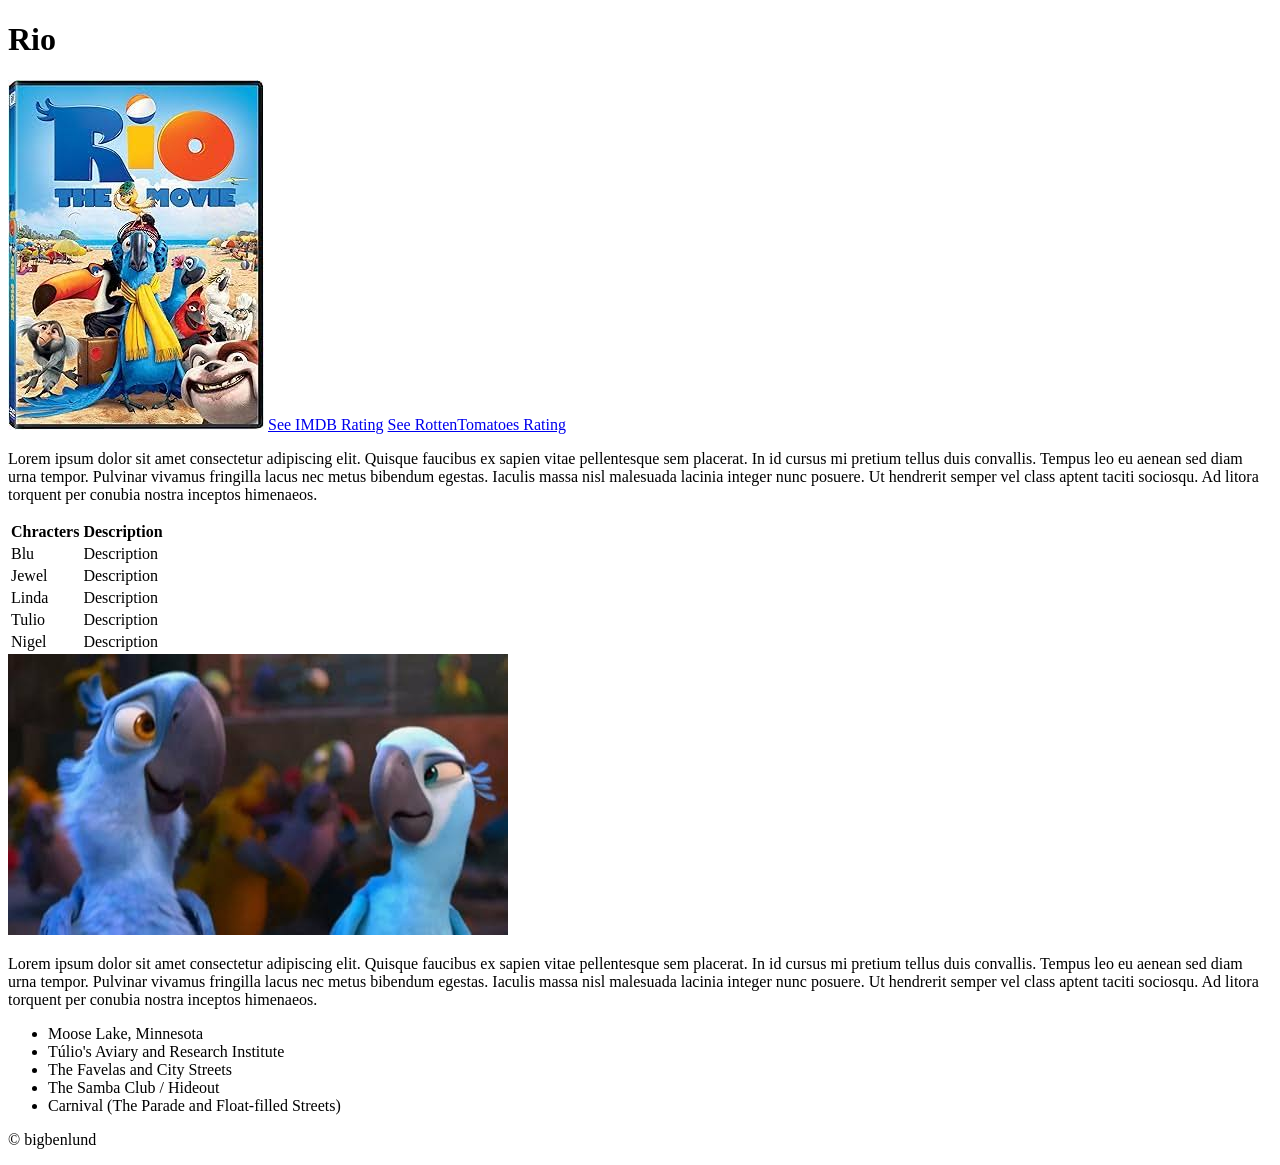
==== csce242-spring26/assignments/01html/index.html @ 35bedc11 "portfolio and assignment 1" ====
<!DOCTYPE html>
<!-- CSCE 242, Bradnon Enlund -->

<html> 
    <head>
        <title>Assignment 1</title>
    </head>
    <body> 
        <div> 
            <header> 
                <h1>Rio</h1>
                <img src="images/riomoviecover.jpg" alt="Rio, a blue bird, accompanied by a dog, monkey, and other tropical birds on a beach" />    
                <a href="https://www.imdb.com/title/tt1436562/"> See IMDB Rating</a>
                <a href="https://www.rottentomatoes.com/m/rio"> See RottenTomatoes Rating</a>
            </header>
            <main>
                <p>Lorem ipsum dolor sit amet consectetur adipiscing elit. Quisque faucibus ex sapien vitae pellentesque sem placerat. In id cursus mi pretium tellus duis convallis. Tempus leo eu aenean sed diam urna tempor. Pulvinar vivamus fringilla lacus nec metus bibendum egestas. Iaculis massa nisl malesuada lacinia integer nunc posuere. Ut hendrerit semper vel class aptent taciti sociosqu. Ad litora torquent per conubia nostra inceptos himenaeos.</p>
                
                <table>
                    <tr>
                        <th>Chracters</th>
                        <th>Description</th>
                    </tr>
                    <tr>
                        <td>Blu</td>
                        <td>Description</td>
                    </tr>
                    <tr>
                        <td>Jewel</td>
                        <td>Description</td>
                    </tr>
                    <tr>
                        <td>Linda</td>
                        <td>Description</td>
                    </tr> 
                    <tr>
                        <td>Tulio</td>
                        <td>Description</td>
                    </tr>
                    <tr>
                        <td>Nigel</td>
                        <td>Description</td>
                    </tr>
                </table>
                
                <img src="images/rioplus1.jpg" alt="Rio, a male blue bird accompanied by a female blue bird on a dance floor" />
                <p>Lorem ipsum dolor sit amet consectetur adipiscing elit. Quisque faucibus ex sapien vitae pellentesque sem placerat. In id cursus mi pretium tellus duis convallis. Tempus leo eu aenean sed diam urna tempor. Pulvinar vivamus fringilla lacus nec metus bibendum egestas. Iaculis massa nisl malesuada lacinia integer nunc posuere. Ut hendrerit semper vel class aptent taciti sociosqu. Ad litora torquent per conubia nostra inceptos himenaeos. </p>
               
                <ul>
                    <li>Moose Lake, Minnesota</li>
                    <li>Túlio's Aviary and Research Institute</li>
                    <li>The Favelas and City Streets</li>
                    <li>The Samba Club / Hideout</li>  
                    <li>Carnival (The Parade and Float-filled Streets)</li>
                </ul>
            
            </main>
            <footer>
                <p>&copy bigbenlund</p>
            </footer>
        </div>
    </body>
</html>
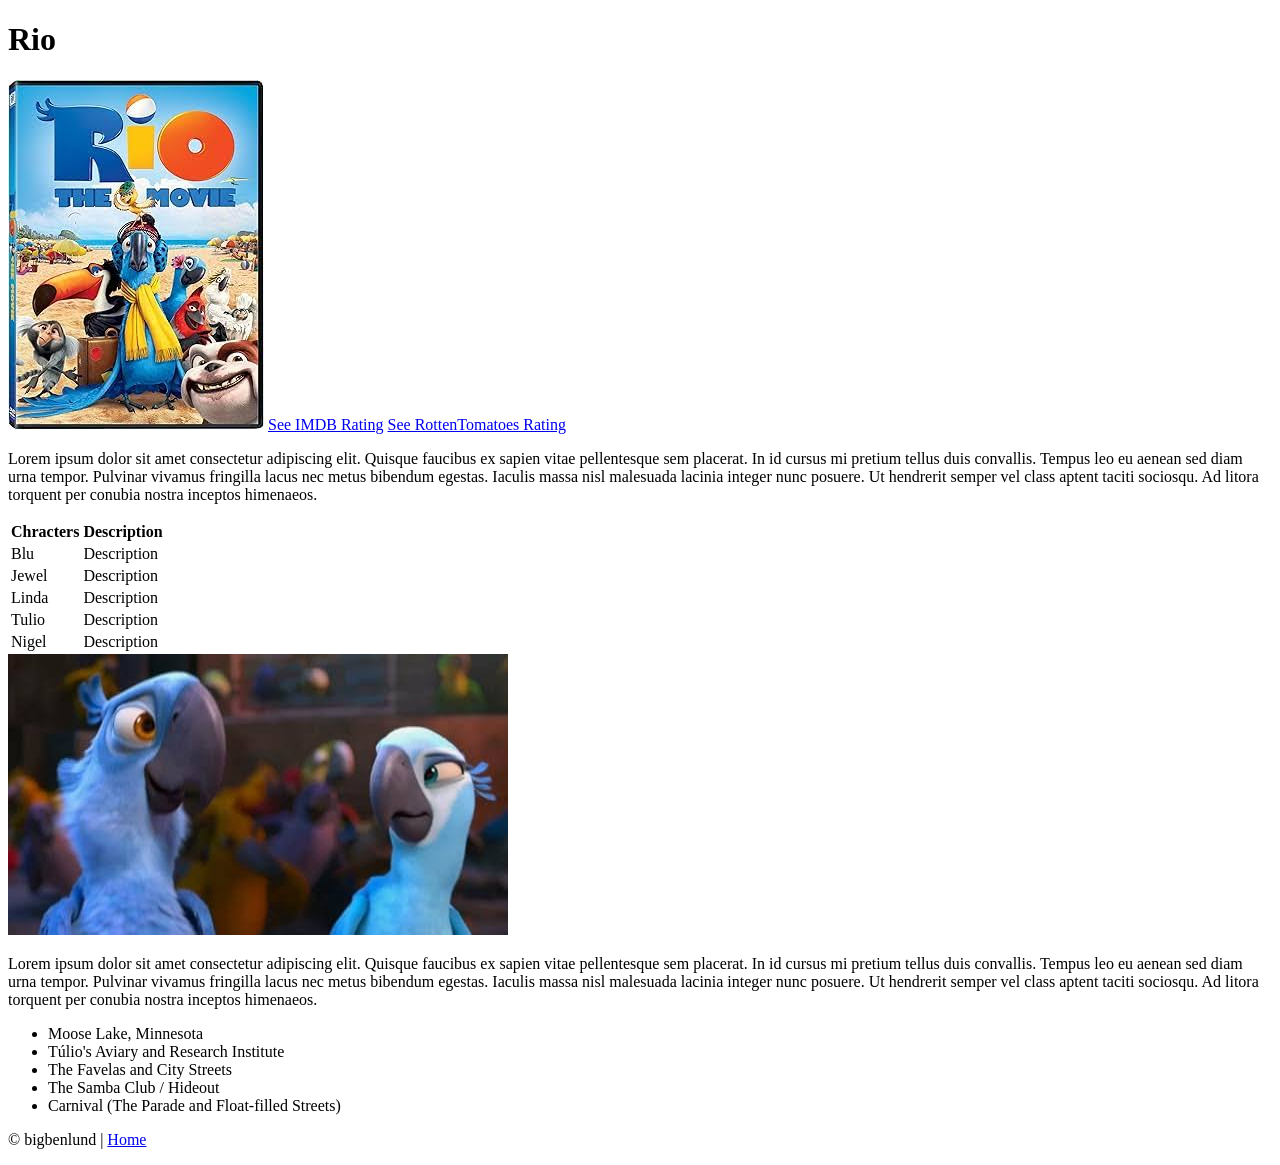
==== commit 5f4ab49c: "added home button" ====
--- a/csce242-spring26/assignments/01html/index.html
+++ b/csce242-spring26/assignments/01html/index.html
@@ -56,7 +56,7 @@
             
             </main>
             <footer>
-                <p>&copy bigbenlund</p>
+                <p>&copy bigbenlund | <a href="../../index.html">Home</a></p>
             </footer>
         </div>
     </body>
